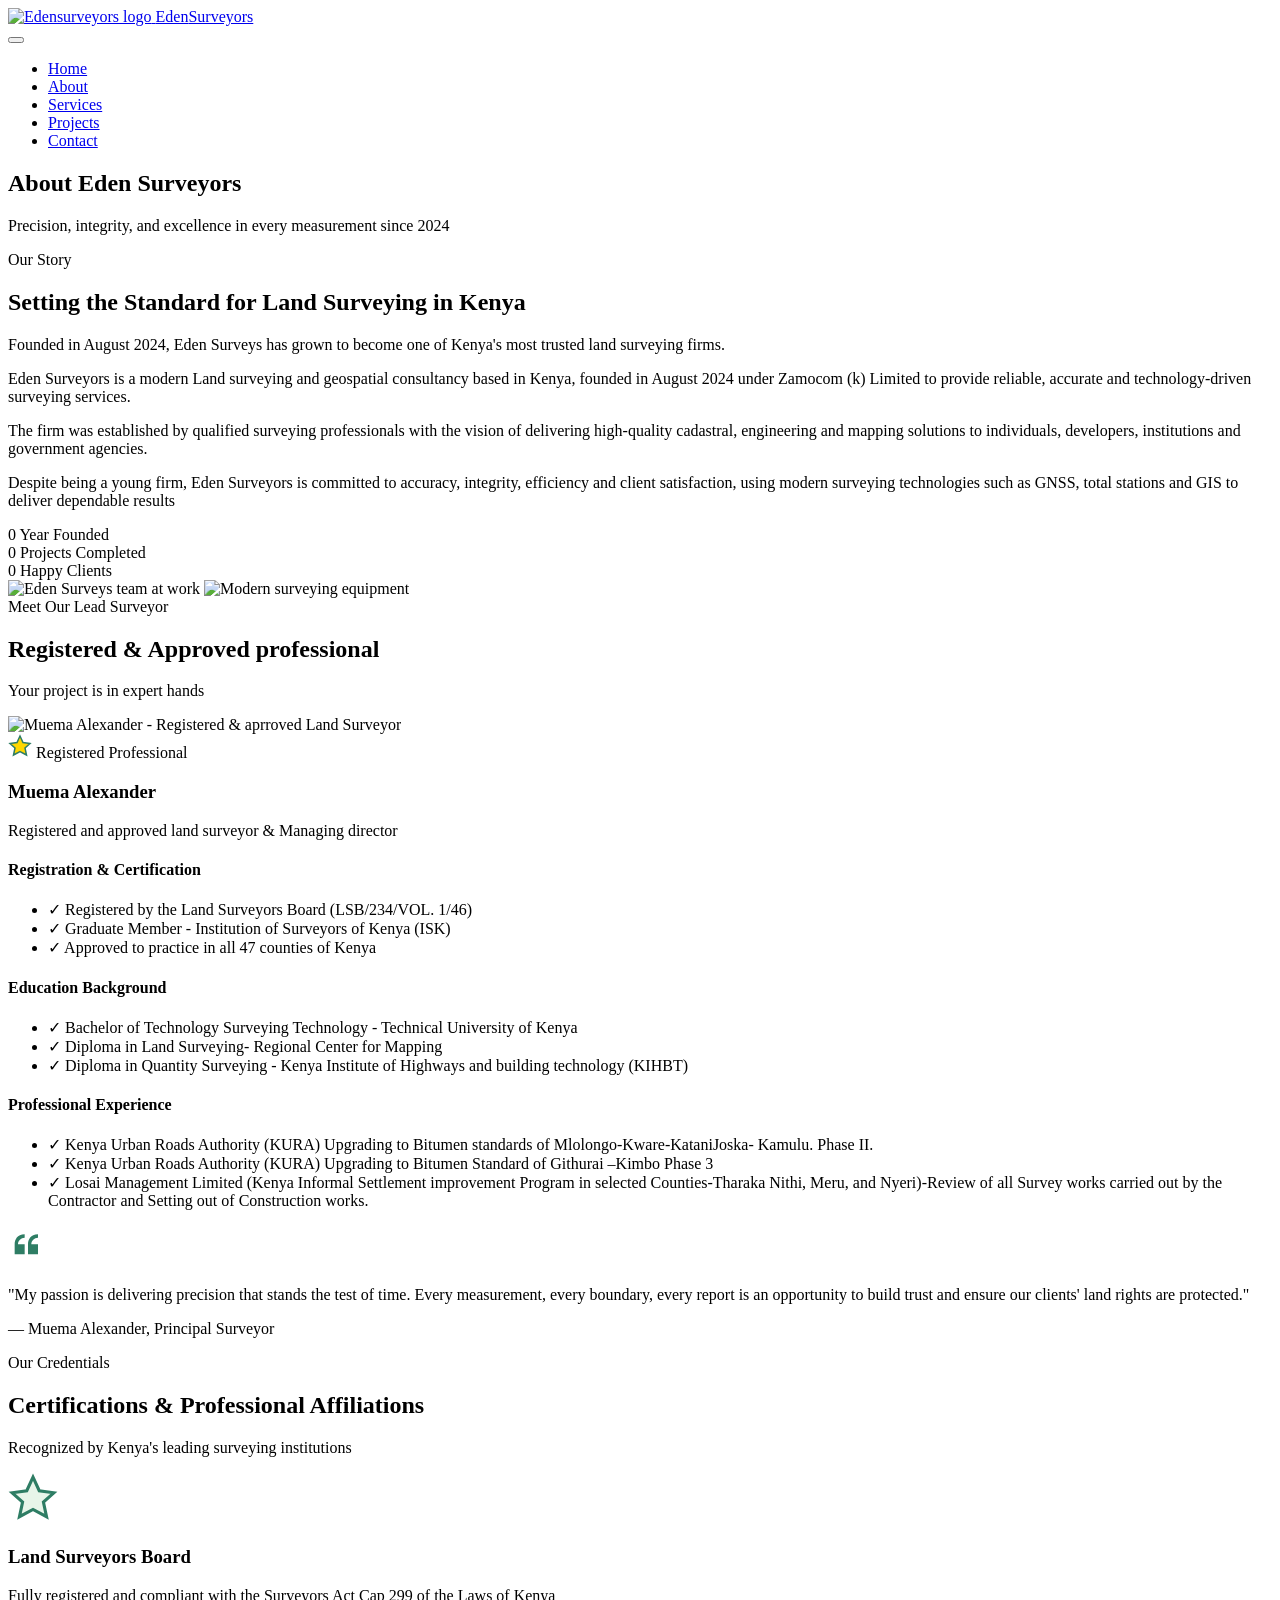
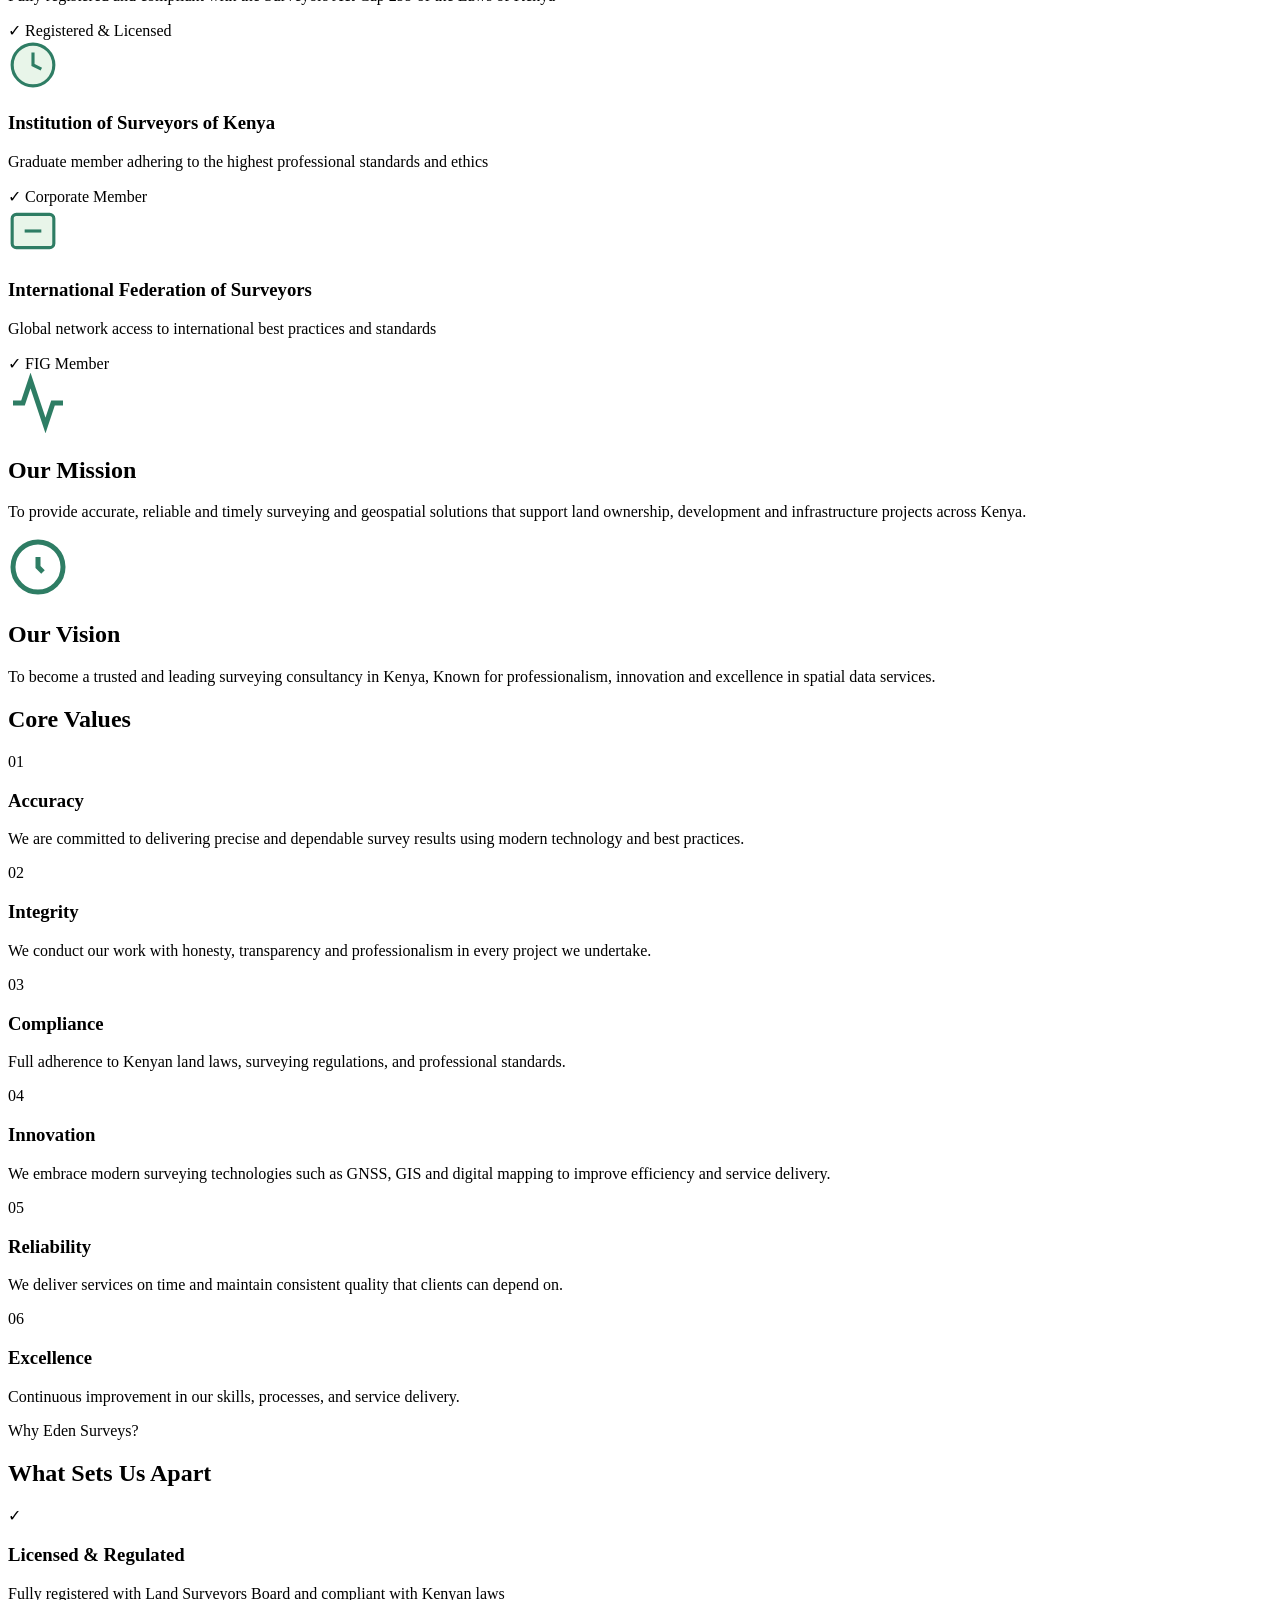
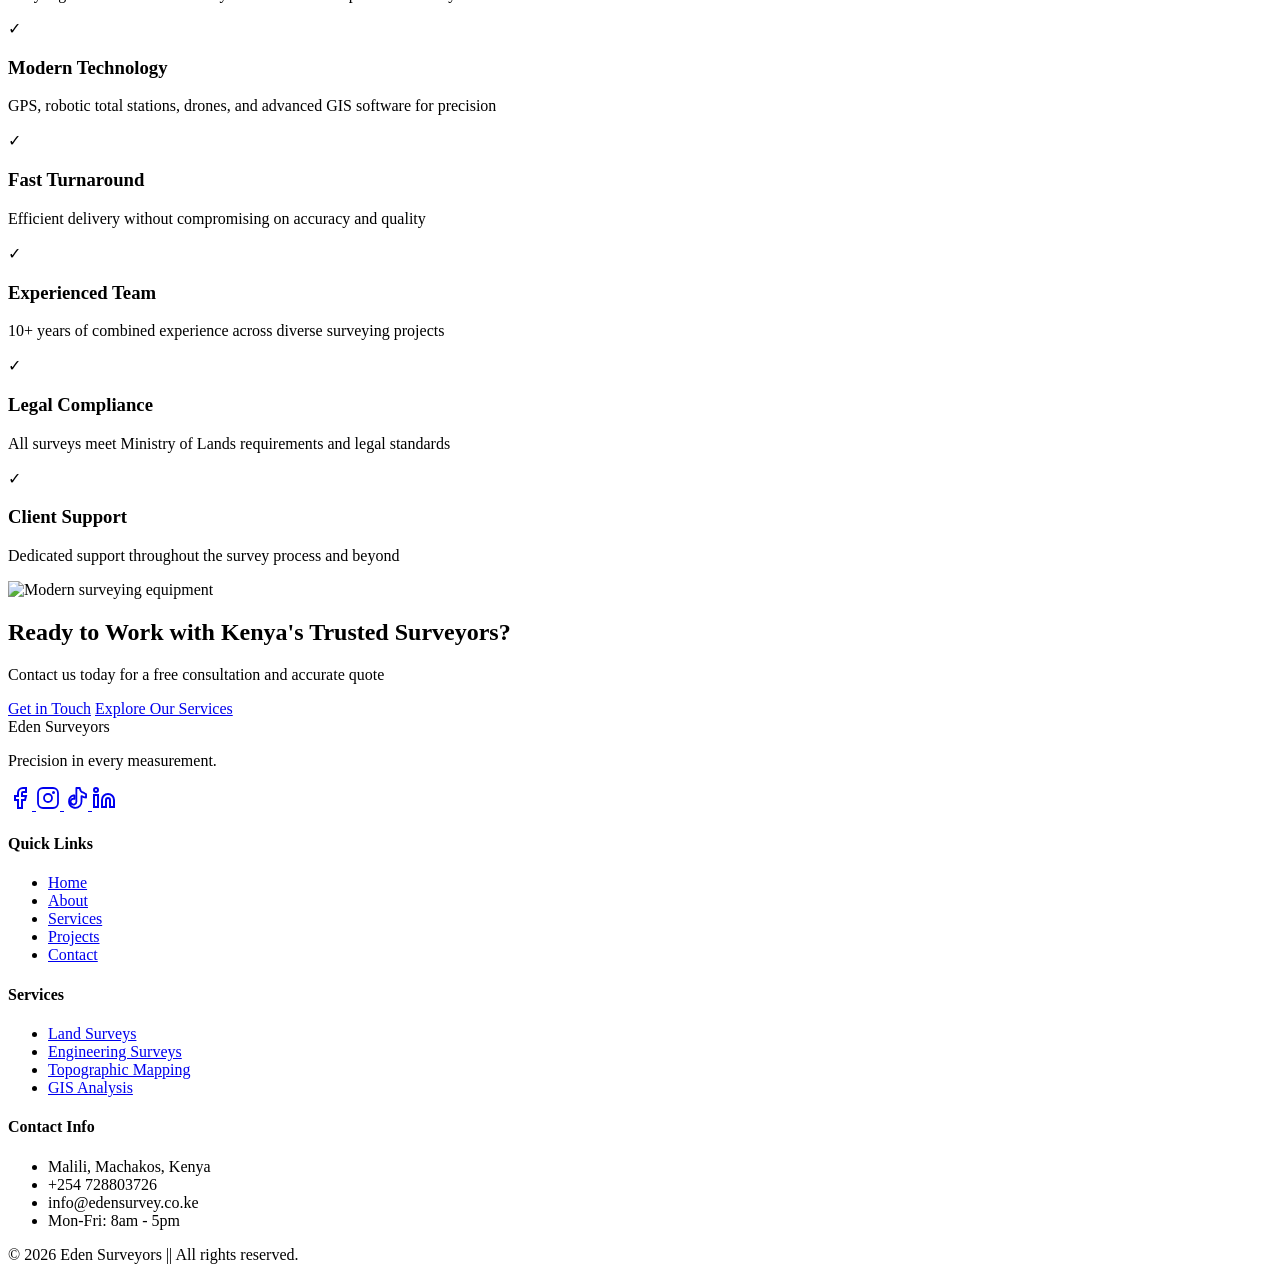
==== about.html @ 84f847ff "initial commit" ====
<!DOCTYPE html>
<html lang="en">

<head>
    <meta charset="UTF-8">
    <meta name="viewport" content="width=device-width, initial-scale=1.0, viewport-fit=cover">
    <title>About Eden Surveyorss |- Our Story & Expertise</title>
    <meta name="description"
        content="Learn about Eden Surveyors - Registered & approved surveyors in Kenya with 10+ years experience. Meet our registered surveyors, certifications, and commitment to precision.">
    <meta name="keywords"
        content="about Eden Surveys, licensed surveyor Kenya, land surveyor profile, Institution of Surveyors of Kenya, Land Surveyors Board">
    <meta name="author" content="Eden Surveyors">
    <meta name="robots" content="index, follow">
    <link rel="canonical" href="https://edensurvey.co.ke/about">

    <!-- <base href="/site/"> -->

    <!-- Open Graph Meta Tags -->
    <meta property="og:title" content="About Eden Surveys | Licensed Land Surveyors in Kenya">
    <meta property="og:description"
        content="Learn about our experienced team, certifications, and commitment to precision in land surveying across Kenya.">
    <meta property="og:image" content="https://edensurvey.co.ke/assets/images/about-og.jpg">
    <meta property="og:url" content="https://edensurvey.co.ke/about">
    <meta property="og:type" content="website">

    <!-- Preconnect for Performance -->
    <link rel="preconnect" href="https://fonts.googleapis.com">
    <link rel="preconnect" href="https://fonts.gstatic.com" crossorigin>

    <!-- Stylesheet -->
    <link rel="stylesheet" href="https://edensurvey.co.ke/assets/css/style.css">

    <!-- Favicon -->
    <link rel="icon" type="image/x-icon" href="https://edensurvey.co.ke/favicon.ico">

</head>

<body>

    <!-- Header / Navigation -->
    <header class="site-header">
        <div class="container">
            <div class="logo">
                <a href="https://edensurvey.co.ke/">
                    <img src="https://edensurvey.co.ke/assets/images/logo.webp" alt="Edensurveyors logo" width="50"
                        height="50" loading="lazy">
                    <span class="logo-text">Eden<span class="logo-highlight">Surveyors</span></span>
                </a>
            </div>
            <button class="mobile-menu-btn" aria-label="Menu">
                <span></span>
                <span></span>
                <span></span>
            </button>
            <nav>
                <ul>
                    <li><a href="https://edensurvey.co.ke/">Home</a></li>
                    <li><a href="https://edensurvey.co.ke/about" class="active">About</a></li>
                    <li><a href="https://edensurvey.co.ke/services">Services</a></li>
                    <li><a href="https://edensurvey.co.ke/projects">Projects</a></li>
                    <li><a href="https://edensurvey.co.ke/contact">Contact</a></li>
                </ul>
            </nav>
        </div>
    </header>

    <main>
        <!-- Page Hero -->
        <section class="page-hero">
            <div class="container">
                <div class="page-hero-content">
                    <h1>About <span class="highlight">Eden Surveyors</span></h1>
                    <p>Precision, integrity, and excellence in every measurement since 2024</p>
                </div>
            </div>
        </section>

        <!-- Company Overview Section -->
        <section class="company-overview">
            <div class="container">
                <div class="overview-grid">
                    <div class="overview-content">
                        <span class="section-tag">Our Story</span>
                        <h2>Setting the Standard for Land Surveying in Kenya</h2>
                        <p class="lead">Founded in August 2024, Eden Surveys has grown to become one of Kenya's most
                            trusted
                            land surveying firms.</p>
                        <p>Eden Surveyors is a modern Land surveying and geospatial consultancy based in Kenya,
                            founded in August 2024 under Zamocom (k) Limited to provide reliable, accurate and
                            technology-driven surveying services.</p>
                        <p>The firm was established by qualified surveying professionals with the vision of delivering
                            high-quality cadastral,
                            engineering and mapping solutions to individuals, developers, institutions and government
                            agencies.</p>
                        <p>Despite being a young firm, Eden Surveyors is committed to accuracy, integrity, efficiency
                            and client satisfaction,
                            using modern surveying technologies such as GNSS, total stations and GIS to deliver
                            dependable results</p>
                        <div class="overview-stats">
                            <div class="stat-item">
                                <span class="stat-number" data-target="2024">0</span>
                                <span class="stat-label">Year Founded</span>
                            </div>
                            <div class="stat-item">
                                <span class="stat-number" data-target="500">0</span>
                                <span class="stat-label">Projects Completed</span>
                            </div>
                            <div class="stat-item">
                                <span class="stat-number" data-target="100">0</span>
                                <span class="stat-label">Happy Clients</span>
                            </div>
                        </div>
                    </div>
                    <div class="overview-image">
                        <div class="image-grid">
                            <img src="https://edensurvey.co.ke/assets/images/Gnss-config.webp"
                                alt="Eden Surveys team at work" width="400" height="300" loading="lazy">
                            <img src="https://edensurvey.co.ke/assets/images/service1.jpeg"
                                alt="Modern surveying equipment" width="400" height="300" loading="lazy">
                        </div>
                    </div>
                </div>
            </div>
        </section>

        <!-- Surveyor Profile Section -->
        <section class="surveyor-profile">
            <div class="container">
                <div class="section-header">
                    <span class="section-tag">Meet Our Lead Surveyor</span>
                    <h2>Registered & Approved professional</h2>
                    <p>Your project is in expert hands</p>
                </div>
                <div class="profile-grid">
                    <div class="profile-image">
                        <div class="image-wrapper">
                            <img src="https://edensurvey.co.ke/assets/images/Alexander-surveyor.jpeg"
                                alt="Muema Alexander - Registered & aprroved Land Surveyor" width="500" height="600"
                                loading="lazy">
                            <div class="profile-badge">
                                <svg width="24" height="24" viewBox="0 0 24 24" fill="none">
                                    <path d="M12 2L15 8.5L22 9.5L17 14L18.5 21L12 17.5L5.5 21L7 14L2 9.5L9 8.5L12 2Z"
                                        fill="#FFD700" stroke="#2E7D64" stroke-width="1.5" />
                                </svg>
                                <span>Registered Professional</span>
                            </div>
                        </div>
                    </div>
                    <div class="profile-content">
                        <h3>Muema Alexander</h3>
                        <p class="profile-title">Registered and approved land surveyor & Managing director</p>

                        <div class="profile-details">
                            <div class="detail-card">
                                <h4>Registration & Certification</h4>
                                <ul>
                                    <li>✓ Registered by the Land Surveyors Board (LSB/234/VOL. 1/46)</li>
                                    <li>✓ Graduate Member - Institution of Surveyors of Kenya (ISK)</li>
                                    <li>✓ Approved to practice in all 47 counties of Kenya</li>
                                </ul>
                            </div>

                            <div class="detail-card">
                                <h4>Education Background</h4>
                                <ul>
                                    <li>✓ Bachelor of Technology Surveying Technology - Technical University of Kenya
                                    </li>
                                    <li>✓ Diploma in Land Surveying- Regional Center for Mapping</li>
                                    <li>✓ Diploma in Quantity Surveying - Kenya Institute of Highways and building
                                        technology (KIHBT)</li>
                                </ul>
                            </div>

                            <div class="detail-card">
                                <h4>Professional Experience</h4>
                                <ul>
                                    <li>✓ Kenya Urban Roads Authority (KURA) Upgrading to Bitumen standards of
                                        Mlolongo-Kware-KataniJoska- Kamulu. Phase II. </li>
                                    <li>✓ Kenya Urban Roads Authority (KURA) Upgrading to Bitumen Standard of Githurai
                                        –Kimbo Phase 3</li>
                                    <li>✓ Losai Management Limited (Kenya Informal Settlement improvement Program in
                                        selected Counties-Tharaka Nithi, Meru,
                                        and Nyeri)-Review of all Survey works carried out by the Contractor and Setting
                                        out of Construction works. </li>
                                </ul>
                            </div>
                        </div>

                        <div class="profile-quote">
                            <svg width="40" height="40" viewBox="0 0 24 24" fill="none">
                                <path
                                    d="M10 11H6C6 8.79 7.79 7 10 7V5C5.47 5 4 8.37 4 11v6h6v-6zm8 0h-4c0-2.21 1.79-4 4-4V5c-4.53 0-6 3.37-6 6v6h6v-6z"
                                    fill="#2E7D64" />
                            </svg>
                            <p>"My passion is delivering precision that stands the test of time. Every measurement,
                                every boundary, every report is an opportunity to build trust and ensure our clients'
                                land rights are protected."</p>
                            <p class="quote-author">— Muema Alexander, Principal Surveyor</p>
                        </div>
                    </div>
                </div>
            </div>
        </section>

        <!-- Certifications & Affiliations Section -->
        <section class="certifications">
            <div class="container">
                <div class="section-header">
                    <span class="section-tag">Our Credentials</span>
                    <h2>Certifications & Professional Affiliations</h2>
                    <p>Recognized by Kenya's leading surveying institutions</p>
                </div>
                <div class="cert-grid">
                    <div class="cert-card">
                        <div class="cert-icon">
                            <svg width="50" height="50" viewBox="0 0 24 24" fill="none">
                                <path d="M12 2L15 8.5L22 9.5L17 14L18.5 21L12 17.5L5.5 21L7 14L2 9.5L9 8.5L12 2Z"
                                    fill="#E8F5E9" stroke="#2E7D64" stroke-width="1.5" />
                            </svg>
                        </div>
                        <h3>Land Surveyors Board</h3>
                        <p>Fully registered and compliant with the Surveyors Act Cap 299 of the Laws of Kenya</p>
                        <span class="cert-status">✓ Registered & Licensed</span>
                    </div>

                    <div class="cert-card">
                        <div class="cert-icon">
                            <svg width="50" height="50" viewBox="0 0 24 24" fill="none">
                                <circle cx="12" cy="12" r="10" stroke="#2E7D64" stroke-width="1.5" fill="#E8F5E9" />
                                <path d="M12 6V12L16 14" stroke="#2E7D64" stroke-width="1.5" />
                            </svg>
                        </div>
                        <h3>Institution of Surveyors of Kenya</h3>
                        <p>Graduate member adhering to the highest professional standards and ethics</p>
                        <span class="cert-status">✓ Corporate Member</span>
                    </div>

                    <div class="cert-card">
                        <div class="cert-icon">
                            <svg width="50" height="50" viewBox="0 0 24 24" fill="none">
                                <rect x="2" y="4" width="20" height="16" rx="2" stroke="#2E7D64" stroke-width="1.5"
                                    fill="#E8F5E9" />
                                <path d="M8 12H16" stroke="#2E7D64" stroke-width="1.5" />
                            </svg>
                        </div>
                        <h3>International Federation of Surveyors</h3>
                        <p>Global network access to international best practices and standards</p>
                        <span class="cert-status">✓ FIG Member</span>
                    </div>
                </div>
            </div>
        </section>

        <!-- Mission & Values Section -->
        <section class="mission-values">
            <div class="container">
                <div class="mission-grid">
                    <div class="mission-card">
                        <div class="mission-icon">
                            <svg width="60" height="60" viewBox="0 0 24 24" fill="none">
                                <path d="M22 12H18L15 21L9 3L6 12H2" stroke="#2E7D64" stroke-width="2" fill="none" />
                            </svg>
                        </div>
                        <h2>Our Mission</h2>
                        <p>To provide accurate, reliable and timely surveying and geospatial solutions that support land
                            ownership,
                            development and infrastructure projects across Kenya.</p>
                    </div>

                    <div class="vision-card">
                        <div class="vision-icon">
                            <svg width="60" height="60" viewBox="0 0 24 24" fill="none">
                                <circle cx="12" cy="12" r="10" stroke="#2E7D64" stroke-width="2" fill="none" />
                                <path d="M12 8V12L14 14" stroke="#2E7D64" stroke-width="2" />
                            </svg>
                        </div>
                        <h2>Our Vision</h2>
                        <p>To become a trusted and leading surveying consultancy in Kenya, Known for professionalism,
                            innovation and excellence in spatial data services.</p>
                    </div>
                </div>

                <div class="values-section">
                    <h2>Core Values</h2>
                    <div class="values-grid">
                        <div class="value-card">
                            <div class="value-number">01</div>
                            <h3>Accuracy</h3>
                            <p>We are committed to delivering precise and dependable survey results using modern
                                technology and best practices.</p>
                        </div>
                        <div class="value-card">
                            <div class="value-number">02</div>
                            <h3>Integrity</h3>
                            <p>We conduct our work with honesty, transparency and professionalism in every project we
                                undertake.</p>
                        </div>
                        <div class="value-card">
                            <div class="value-number">03</div>
                            <h3>Compliance</h3>
                            <p>Full adherence to Kenyan land laws, surveying regulations, and professional standards.
                            </p>
                        </div>
                        <div class="value-card">
                            <div class="value-number">04</div>
                            <h3>Innovation</h3>
                            <p>We embrace modern surveying technologies such as GNSS, GIS and digital mapping to improve
                                efficiency and service delivery.</p>
                        </div>
                        <div class="value-card">
                            <div class="value-number">05</div>
                            <h3>Reliability</h3>
                            <p>We deliver services on time and maintain consistent quality that clients can depend on.
                            </p>
                        </div>
                        <div class="value-card">
                            <div class="value-number">06</div>
                            <h3>Excellence</h3>
                            <p>Continuous improvement in our skills, processes, and service delivery.</p>
                        </div>
                    </div>
                </div>
            </div>
        </section>

        <!-- Why Choose Us Section (Detailed) -->
        <section class="why-choose-detailed">
            <div class="container">
                <div class="section-header">
                    <span class="section-tag">Why Eden Surveys?</span>
                    <h2>What Sets Us Apart</h2>
                </div>
                <div class="features-container">
                    <div class="feature-list">
                        <div class="feature-item">
                            <div class="feature-check">✓</div>
                            <div class="feature-text">
                                <h3>Licensed & Regulated</h3>
                                <p>Fully registered with Land Surveyors Board and compliant with Kenyan laws</p>
                            </div>
                        </div>
                        <div class="feature-item">
                            <div class="feature-check">✓</div>
                            <div class="feature-text">
                                <h3>Modern Technology</h3>
                                <p>GPS, robotic total stations, drones, and advanced GIS software for precision</p>
                            </div>
                        </div>
                        <div class="feature-item">
                            <div class="feature-check">✓</div>
                            <div class="feature-text">
                                <h3>Fast Turnaround</h3>
                                <p>Efficient delivery without compromising on accuracy and quality</p>
                            </div>
                        </div>
                        <div class="feature-item">
                            <div class="feature-check">✓</div>
                            <div class="feature-text">
                                <h3>Experienced Team</h3>
                                <p>10+ years of combined experience across diverse surveying projects</p>
                            </div>
                        </div>
                        <div class="feature-item">
                            <div class="feature-check">✓</div>
                            <div class="feature-text">
                                <h3>Legal Compliance</h3>
                                <p>All surveys meet Ministry of Lands requirements and legal standards</p>
                            </div>
                        </div>
                        <div class="feature-item">
                            <div class="feature-check">✓</div>
                            <div class="feature-text">
                                <h3>Client Support</h3>
                                <p>Dedicated support throughout the survey process and beyond</p>
                            </div>
                        </div>
                    </div>
                    <div class="feature-image">
                        <img src="https://edensurvey.co.ke/assets/images/service1.jpeg" alt="Modern surveying equipment"
                            width="500" height="400" loading="lazy">
                    </div>
                </div>
            </div>
        </section>

        <!-- Call to Action Section -->
        <section class="about-cta">
            <div class="container">
                <div class="cta-content">
                    <h2>Ready to Work with Kenya's Trusted Surveyors?</h2>
                    <p>Contact us today for a free consultation and accurate quote</p>
                    <div class="cta-buttons">
                        <a href="contact" class="btn btn-primary">Get in Touch</a>
                        <a href="services" class="btn btn-outline">Explore Our Services</a>
                    </div>
                </div>
            </div>
        </section>
    </main>

    <!-- Footer -->
    <footer class="site-footer">
        <div class="container">
            <div class="footer-grid">
                <div class="footer-about">
                    <div class="footer-logo">
                        <span class="logo-text">Eden <span class="logo-highlight">Surveyors</span></span>
                    </div>
                    <p>Precision in every measurement.</p>
                    <div class="social-links">
                        <a href="https://www.facebook.com/profile.php?id=61589334980556" aria-label="Facebook"
                            target="_blank">
                            <svg width="24" height="24" viewBox="0 0 24 24" fill="none">
                                <path d="M18 2h-3a5 5 0 0 0-5 5v3H7v4h3v8h4v-8h3l1-4h-4V7a1 1 0 0 1 1-1h3z"
                                    stroke="currentColor" stroke-width="2" fill="none" />
                            </svg>
                        </a>
                        <a href="https://www.instagram.com/muemaalexanderm?igsh=bmJtZWE2NGZodjVl" aria-label="Instagram"
                            target="_blank">
                            <svg width="24" height="24" viewBox="0 0 24 24" fill="none">
                                <rect x="2" y="2" width="20" height="20" rx="5" ry="5" stroke="currentColor"
                                    stroke-width="1.8" fill="none" />
                                <circle cx="12" cy="12" r="4" stroke="currentColor" stroke-width="1.8" fill="none" />
                                <circle cx="17.5" cy="6.5" r="1.5" fill="currentColor" />
                            </svg>
                        </a>
                        <a href="#" aria-label="TikTok">
                            <svg width="24" height="24" viewBox="0 0 24 24" fill="none">
                                <path
                                    d="M19.59 6.69a4.83 4.83 0 0 1-3.77-4.25V2h-3.45v13.67a2.89 2.89 0 0 1-5.2 1.74 2.89 2.89 0 0 1 2.31-4.64 2.93 2.93 0 0 1 .88.13V9.4a6.84 6.84 0 0 0-1-.05A6.33 6.33 0 0 0 5 15.64a6.34 6.34 0 0 0 10.86 4.27 6.34 6.34 0 0 0 1.63-4.28V10.1a7.76 7.76 0 0 0 4.59 1.48V8.16a4.67 4.67 0 0 1-2.49-1.47z"
                                    stroke="currentColor" stroke-width="1.8" stroke-linecap="round"
                                    stroke-linejoin="round" fill="none" />
                            </svg>
                        </a>
                        <a href="https://www.linkedin.com/in/muema-alexander-3a130a305?utm_source=share_via&utm_content=profile&utm_medium=member_android"
                            aria-label="LinkedIn" target="_blank">
                            <svg width="24" height="24" viewBox="0 0 24 24" fill="none">
                                <path d="M16 8a6 6 0 0 1 6 6v7h-4v-7a2 2 0 0 0-2-2 2 2 0 0 0-2 2v7h-4v-7a6 6 0 0 1 6-6z"
                                    stroke="currentColor" stroke-width="2" fill="none" />
                                <rect x="2" y="9" width="4" height="12" stroke="currentColor" stroke-width="2"
                                    fill="none" />
                                <circle cx="4" cy="4" r="2" stroke="currentColor" stroke-width="2" fill="none" />
                            </svg>
                        </a>
                    </div>
                </div>
                <div class="footer-links">
                    <h4>Quick Links</h4>
                    <ul>
                        <li><a href="https://edensurvey.co.ke/">Home</a></li>
                        <li><a href="https://edensurvey.co.ke/about">About</a></li>
                        <li><a href="https://edensurvey.co.ke/services">Services</a></li>
                        <li><a href="https://edensurvey.co.ke/projects">Projects</a></li>
                        <li><a href="https://edensurvey.co.ke/contact">Contact</a></li>
                    </ul>
                </div>
                <div class="footer-services">
                    <h4>Services</h4>
                    <ul>
                        <li><a href="https://edensurvey.co.ke/services#land-surveys">Land Surveys</a></li>
                        <li><a href="https://edensurvey.co.ke/services#engineering-surveys">Engineering Surveys</a></li>
                        <li><a href="https://edensurvey.co.ke/services#topographic-mapping">Topographic Mapping</a></li>
                        <li><a href="https://edensurvey.co.ke/services#gis-analysis">GIS Analysis</a></li>
                    </ul>
                </div>
                <div class="footer-contact">
                    <h4>Contact Info</h4>
                    <ul>
                        <li> Malili, Machakos, Kenya</li>
                        <li> +254 728803726</li>
                        <li> info@edensurvey.co.ke</li>
                        <li> Mon-Fri: 8am - 5pm</li>
                    </ul>
                </div>
            </div>
            <div class="footer-bottom">
                <p>&copy; 2026 Eden Surveyors || All rights reserved.</p>
            </div>
        </div>
    </footer>

    <script src="https://edensurvey.co.ke/assets/js/main.js" defer></script>
    <script src="https://edensurvey.co.ke/assets/js/url-router.js" defer></script>
    <script src="https://edensurvey.co.ke/assets/js/schema.js" defer></script>
</body>

</html>
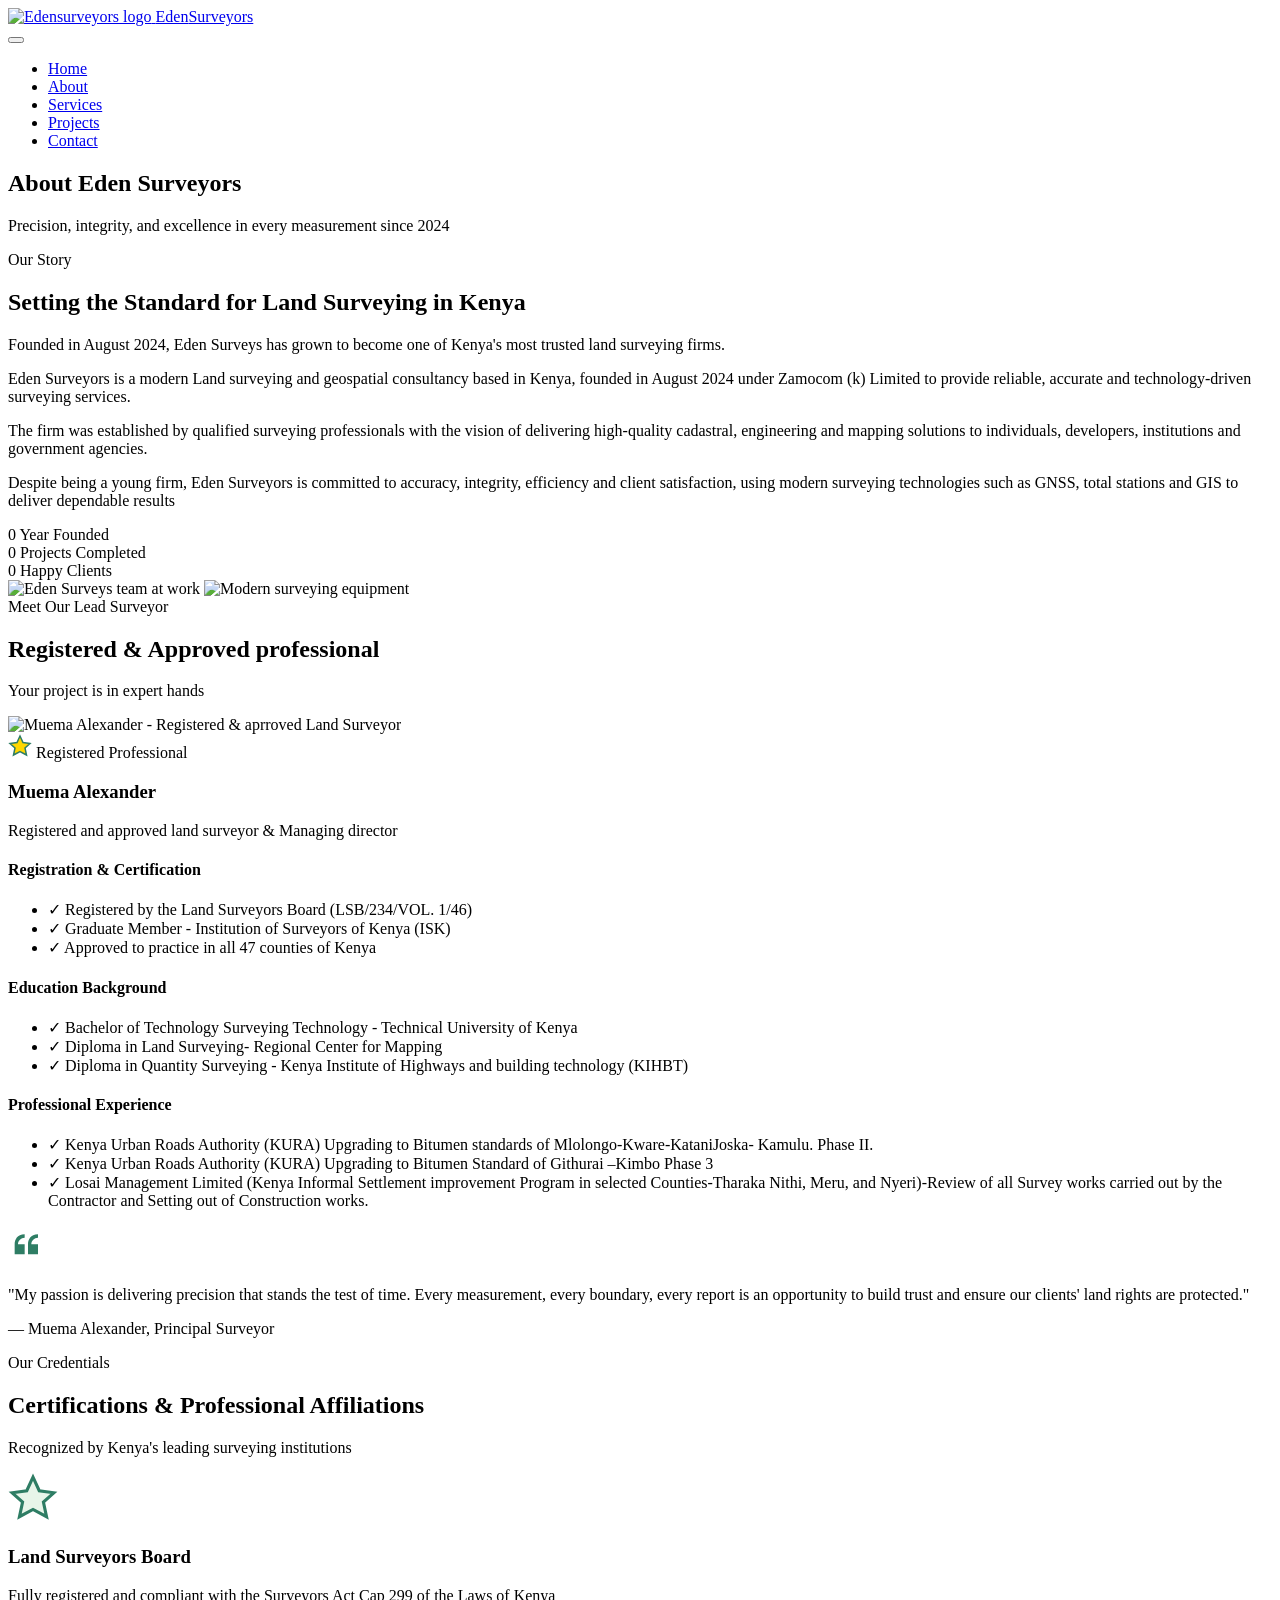
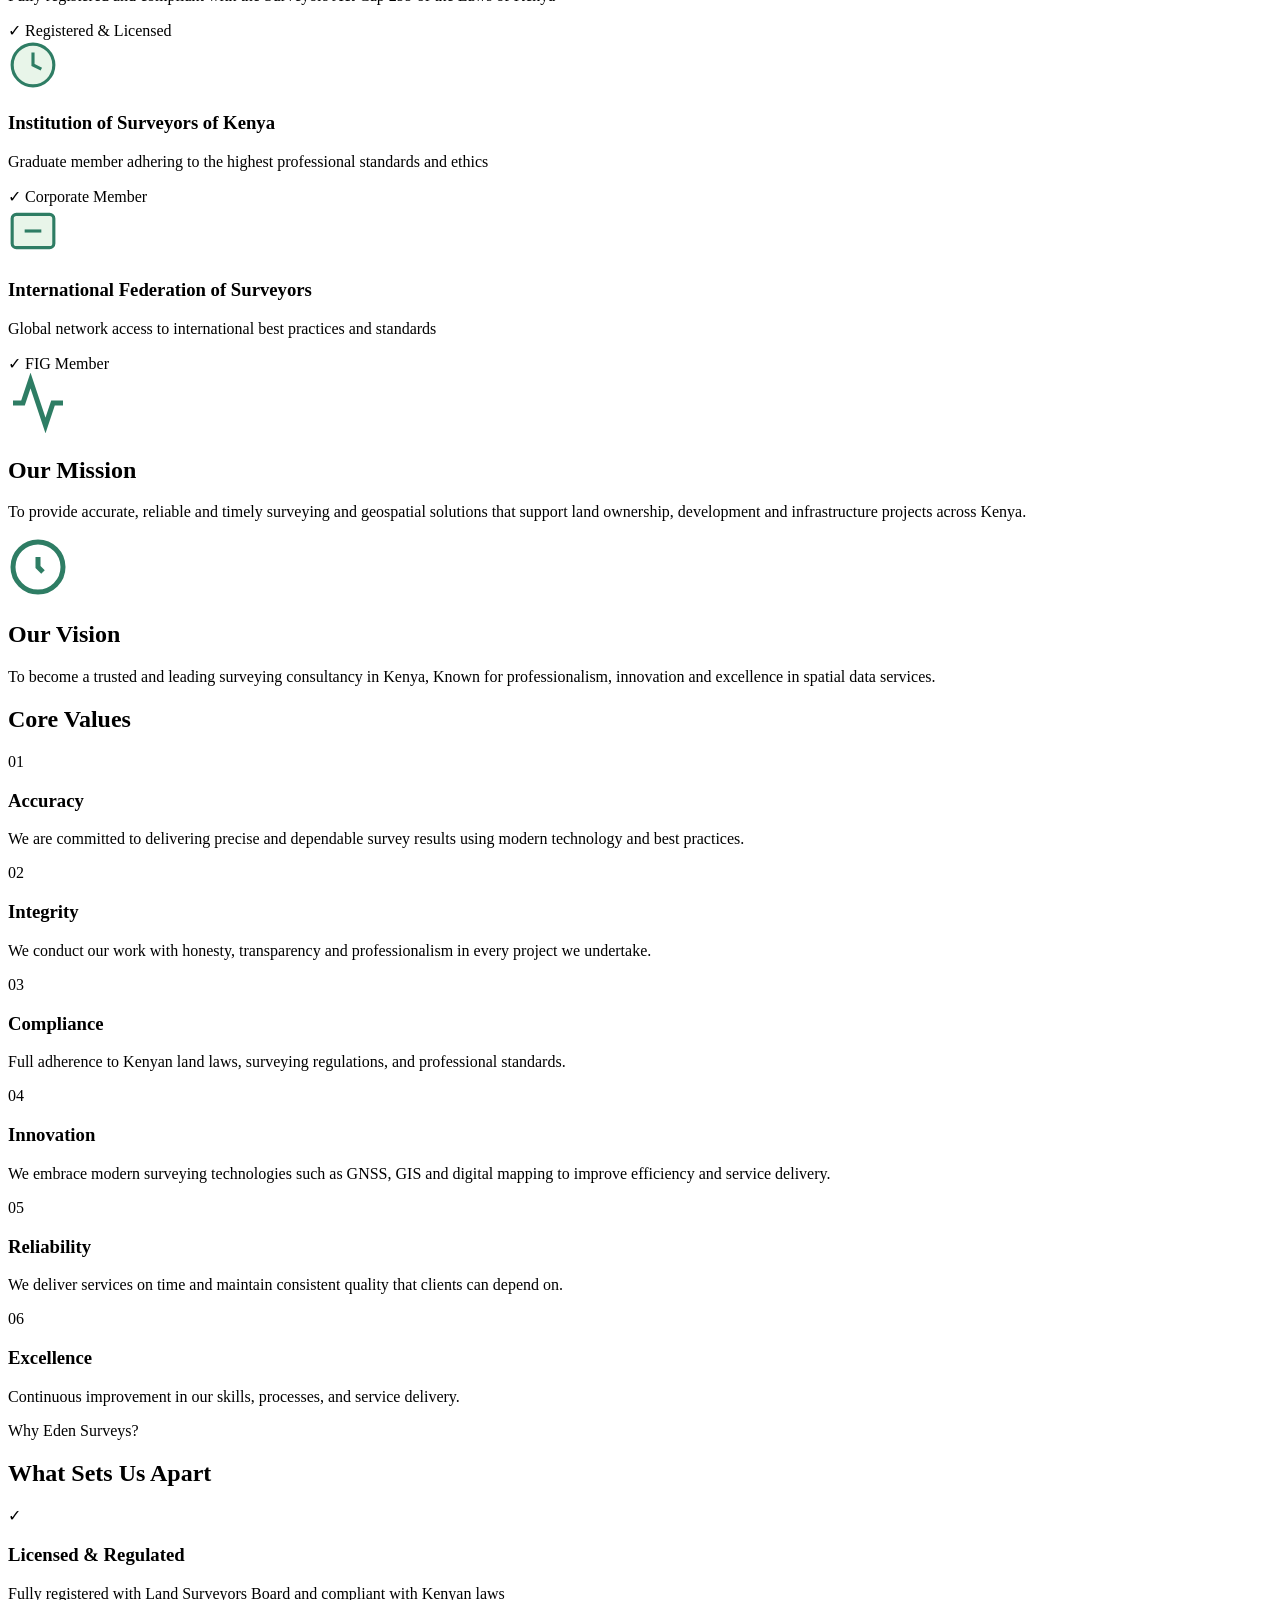
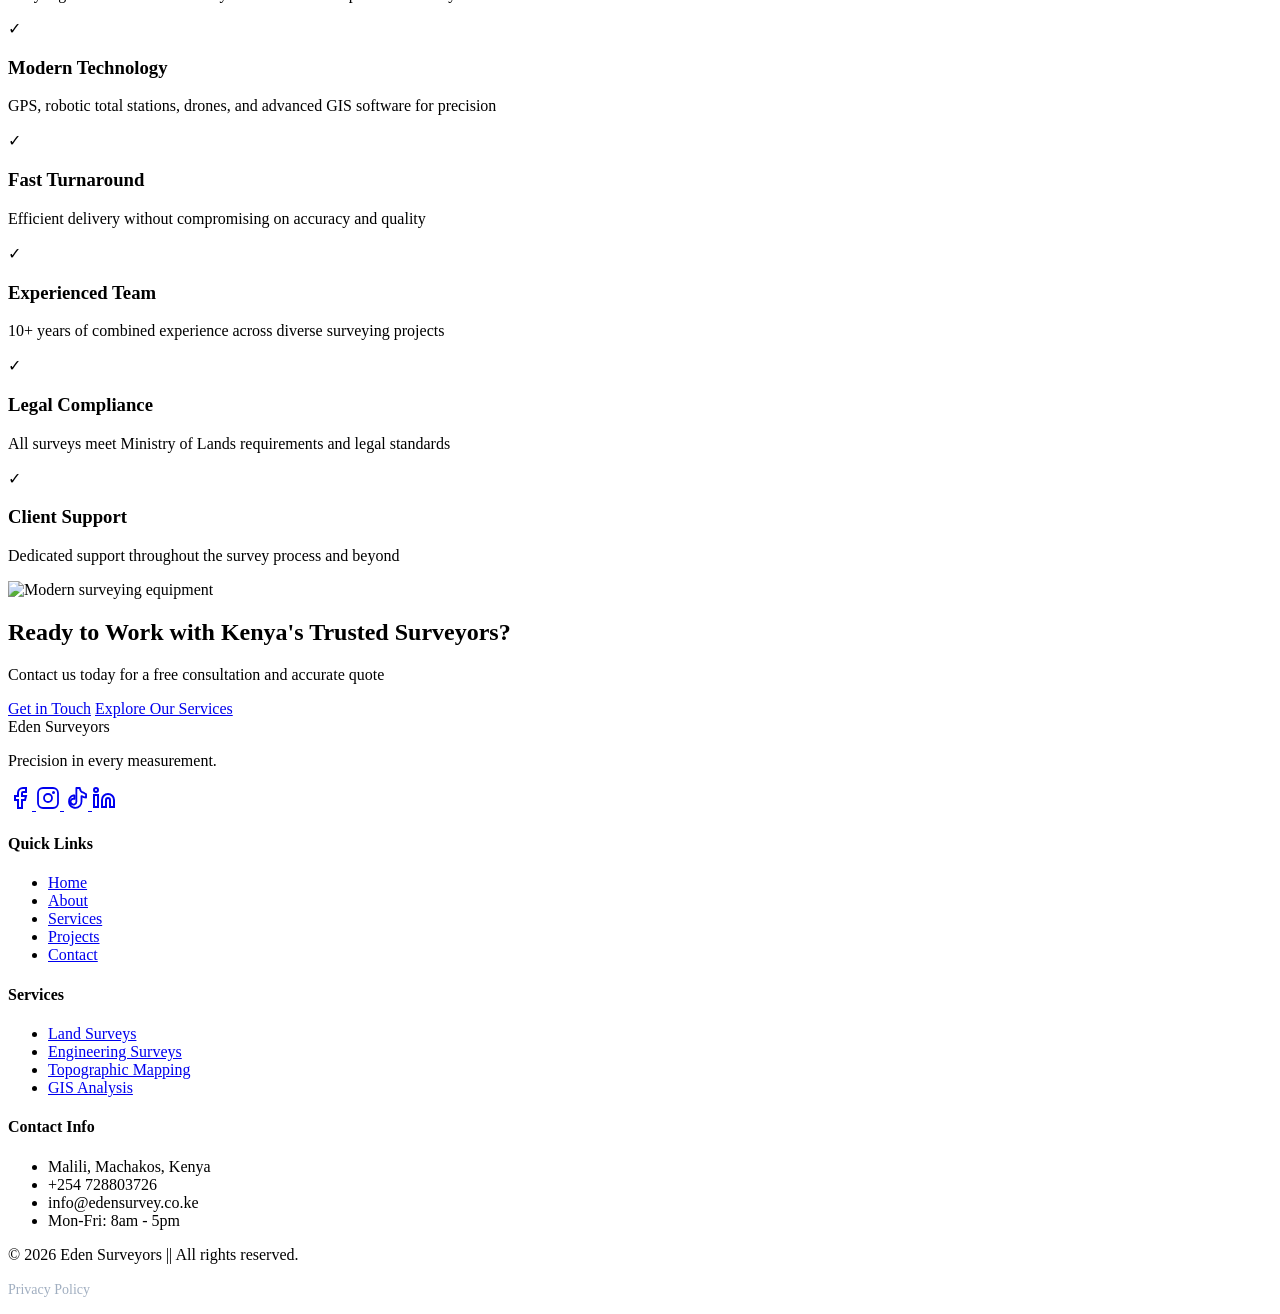
==== commit ce6d05d4: "refactor: all pages footer and favicon" ====
--- a/about.html
+++ b/about.html
@@ -19,7 +19,7 @@
     <meta property="og:title" content="About Eden Surveys | Licensed Land Surveyors in Kenya">
     <meta property="og:description"
         content="Learn about our experienced team, certifications, and commitment to precision in land surveying across Kenya.">
-    <meta property="og:image" content="https://edensurvey.co.ke/assets/images/about-og.jpg">
+    <meta property="og:image" content="https://edensurvey.co.ke/assets/images/service1.jpeg">
     <meta property="og:url" content="https://edensurvey.co.ke/about">
     <meta property="og:type" content="website">
 
@@ -32,6 +32,7 @@
 
     <!-- Favicon -->
     <link rel="icon" type="image/x-icon" href="https://edensurvey.co.ke/favicon.ico">
+    <link rel="apple-touch-icon" sizes="180x180" href="https://edensurvey.co.ke/apple-touch-icon.png" />
 
 </head>
 
@@ -475,6 +476,7 @@
             </div>
             <div class="footer-bottom">
                 <p>&copy; 2026 Eden Surveyors || All rights reserved.</p>
+                <p><a href="/privacy" style="color: #a0aec0; text-decoration: none; transition: color 0.3s ease; font-size: 0.875rem;" >Privacy Policy</a></p>
             </div>
         </div>
     </footer>
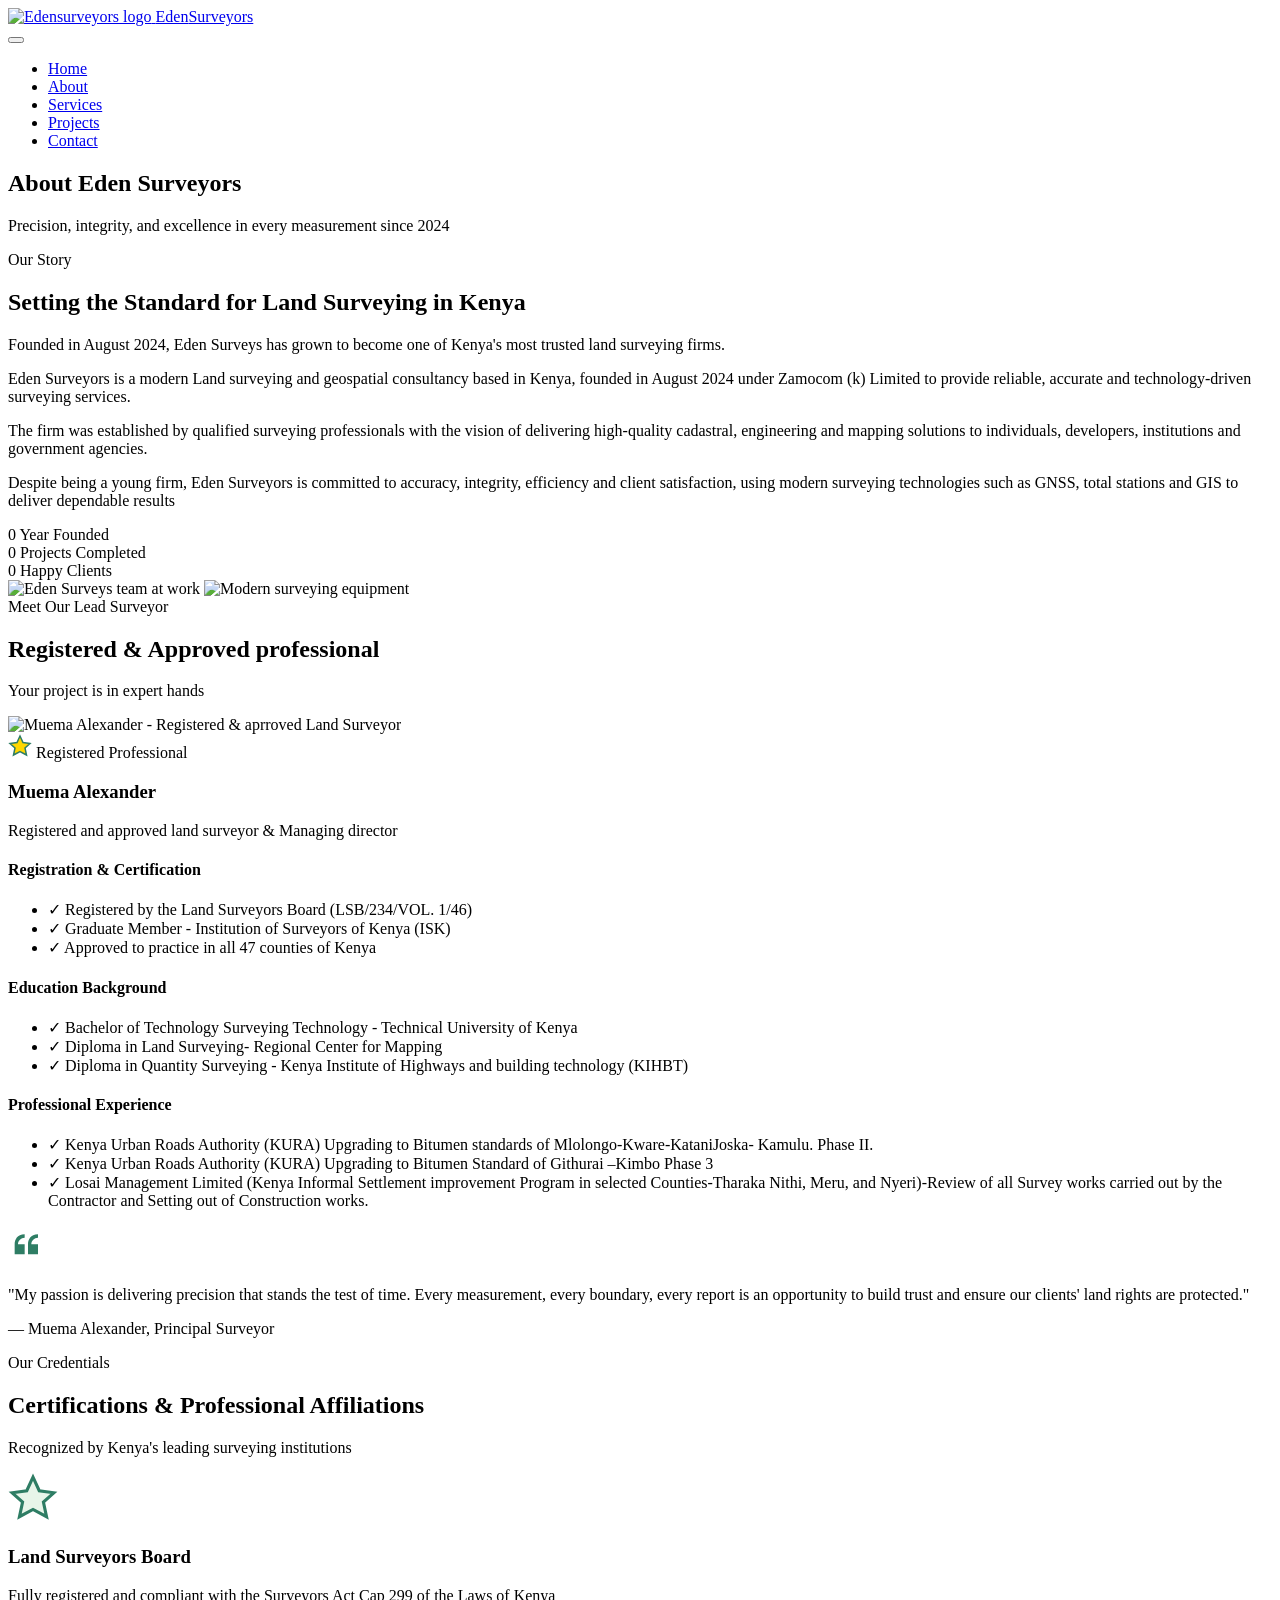
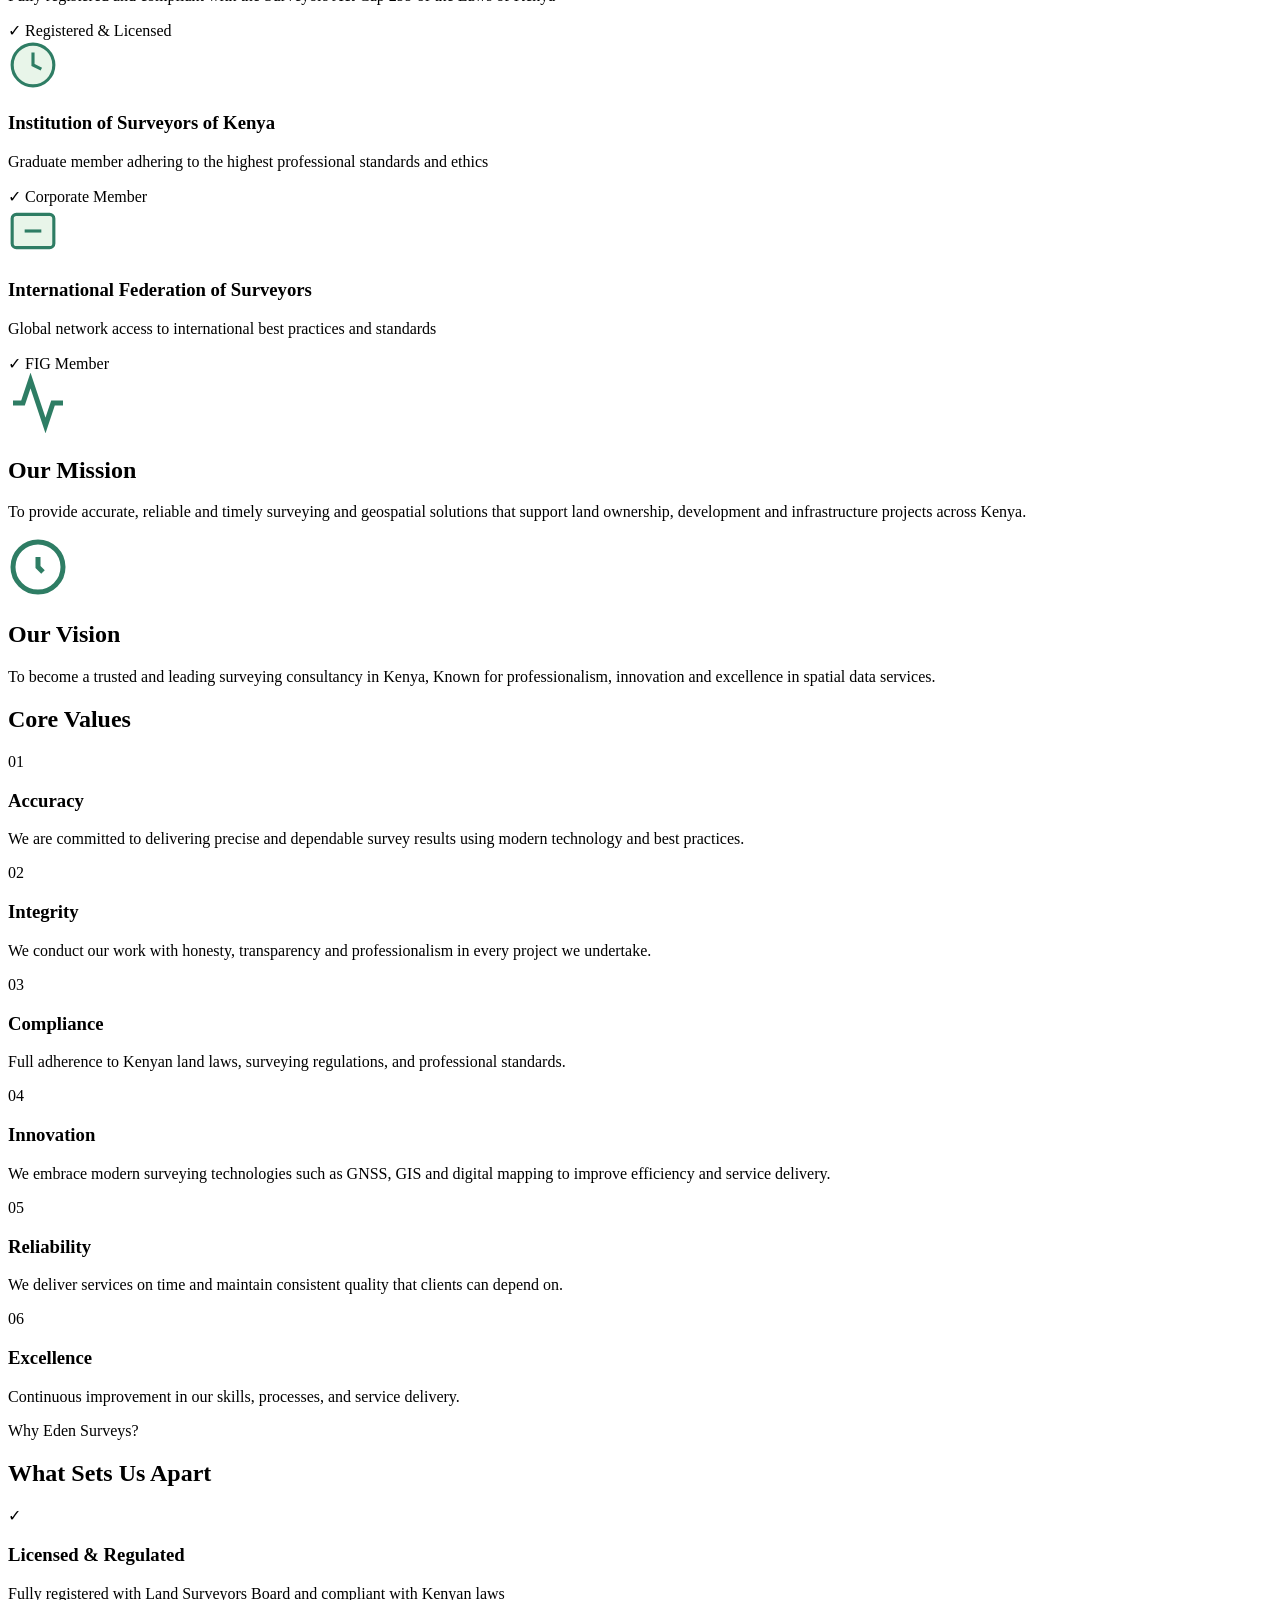
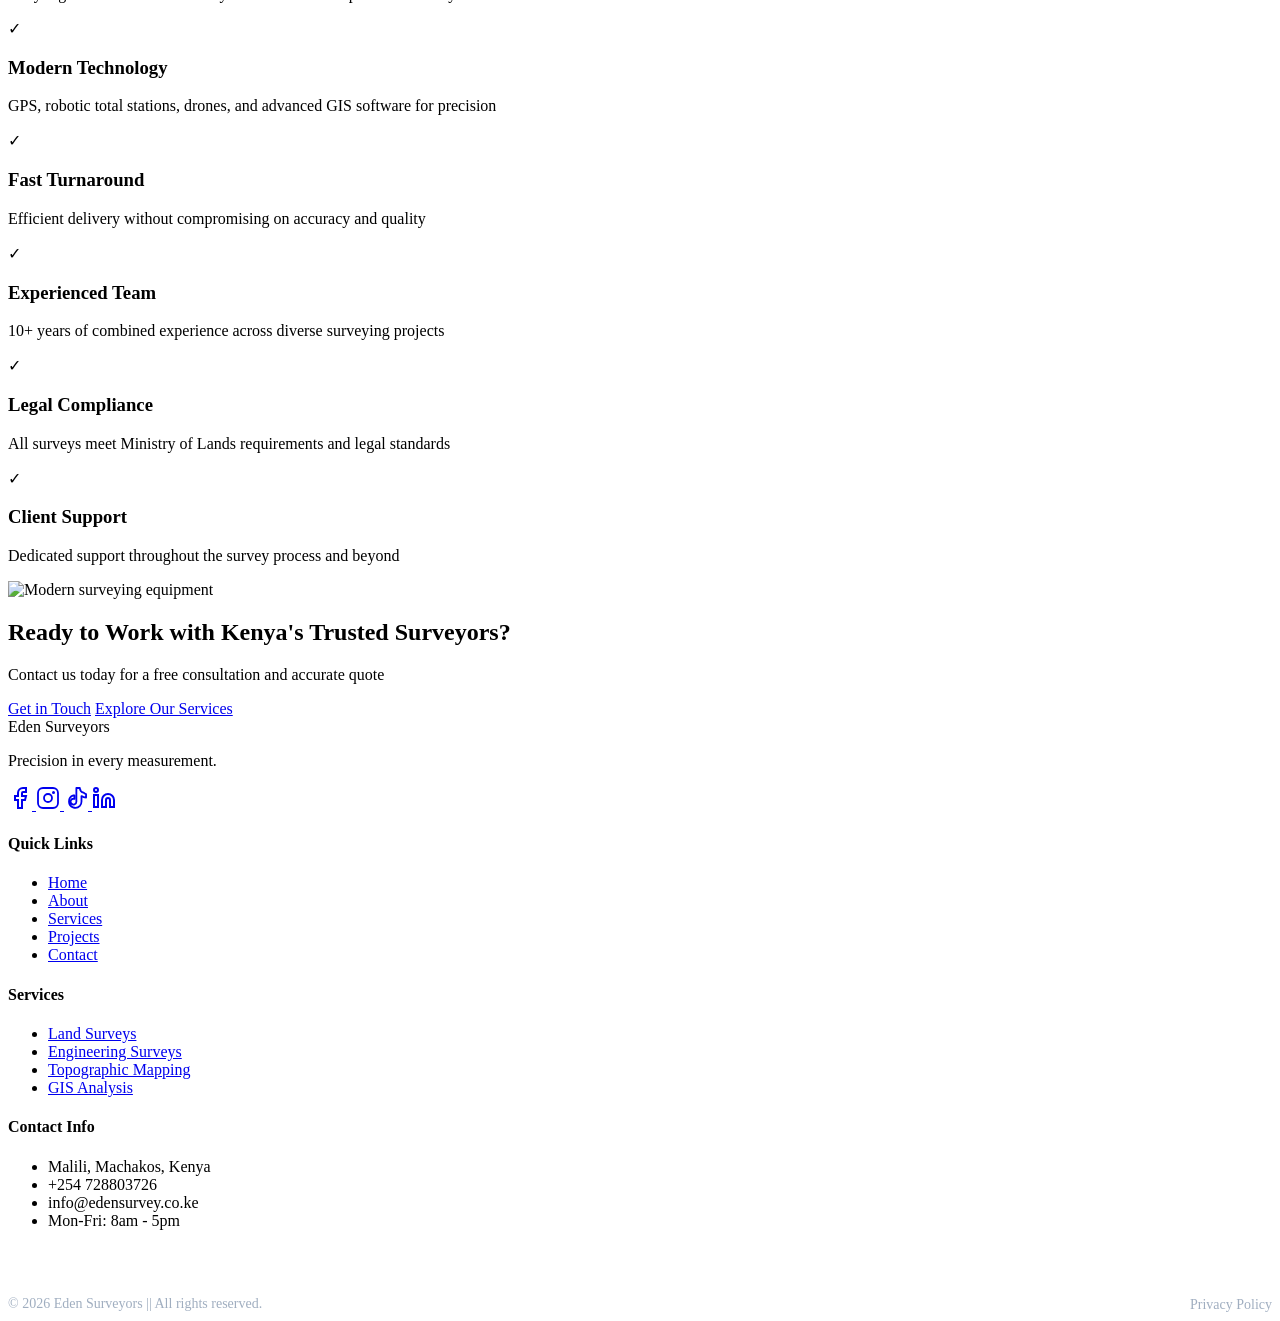
==== commit 4116eca5: "refactor footer for al pages" ====
--- a/about.html
+++ b/about.html
@@ -474,9 +474,11 @@
                     </ul>
                 </div>
             </div>
-            <div class="footer-bottom">
-                <p>&copy; 2026 Eden Surveyors || All rights reserved.</p>
-                <p><a href="/privacy" style="color: #a0aec0; text-decoration: none; transition: color 0.3s ease; font-size: 0.875rem;" >Privacy Policy</a></p>
+            <div class="footer-bottom" style="display: flex; justify-content: space-between; align-items: center; flex-wrap: wrap; padding-top: 2rem; margin-top: 2rem; border-top: 1px solid rgba(255, 255, 255, 0.1); gap: 1rem;">
+              <p style="margin: 0; font-size: 0.875rem; color: #a0aec0;">&copy; 2026 Eden Surveyors || All rights reserved.</p>
+              <p style="margin: 0;">
+              <a href="/privacy-policy" style="color: #a0aec0; text-decoration: none; transition: color 0.3s ease; font-size: 0.875rem;" onmouseover="this.style.color='#4CAF50'" 
+               onmouseout="this.style.color='#a0aec0'"> Privacy Policy</a></p>
             </div>
         </div>
     </footer>
